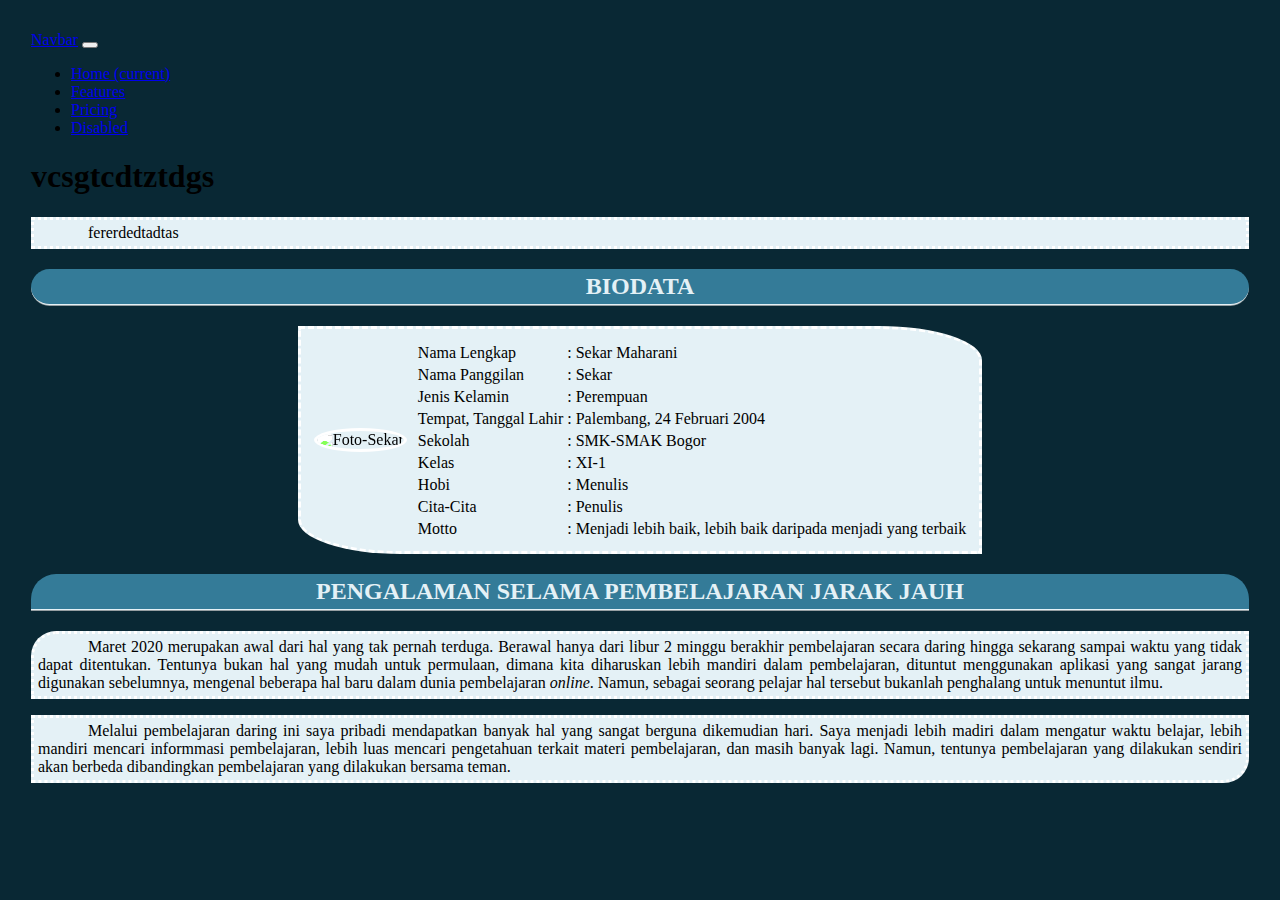
==== coba-coba.html @ 43e00e18 "Add files via upload" ====
<!DOCTYPE html>
<html>
<head>
	<link href="https://cdn.jsdelivr.net/npm/bootstrap@5.0.1/dist/css/bootstrap.min.css" rel="stylesheet" integrity="sha384-+0n0xVW2eSR5OomGNYDnhzAbDsOXxcvSN1TPprVMTNDbiYZCxYbOOl7+AMvyTG2x" crossorigin="anonymous">
	<link rel="stylesheet" type="text/css" href="index.css">
	<title>Perkenalan Diri</title>
</head>
<body>
<nav class="navbar navbar-expand-lg navbar-light bg-light">
  <a class="navbar-brand" href="#">Navbar</a>
  <button class="navbar-toggler" type="button" data-toggle="collapse" data-target="#navbarNav" aria-controls="navbarNav" aria-expanded="false" aria-label="Toggle navigation">
    <span class="navbar-toggler-icon"></span>
  </button>
  <div class="collapse navbar-collapse" id="navbarNav">
    <ul class="navbar-nav">
      <li class="nav-item active">
        <a class="nav-link" href="ujicoba.html">Home <span class="sr-only">(current)</span></a>
      </li>
      <li class="nav-item">
        <a class="nav-link" href="coba-coba.html">Features</a>
      </li>
      <li class="nav-item">
        <a class="nav-link" href="#">Pricing</a>
      </li>
      <li class="nav-item">
        <a class="nav-link disabled" href="#">Disabled</a>
      </li>
    </ul>
  </div>
</nav>

<header class="container-fluid bg-secondary">
	<div class="row">
		<div class="col-12 py-4 text-center">
			<h1>vcsgtcdtztdgs</h1>
			<p> fererdedtadtas</p>
		</div>
	</div>
</header>

<h2 id="radius">BIODATA</h2>
<table align="center">
<tr><td rowspan="10" widhth="100px"><img src="file:///C:/Users/User/Pictures/profilsekar.jpg"; alt="Foto-Sekar"; height="245px"; width="180px";></td></tr>
<tr>
    <td>Nama Lengkap</td>
    <td>:</td>
    <td>Sekar Maharani</td> 
</tr>
<tr>
	<td>Nama Panggilan</td>
	<td>:</td>
	<td>Sekar</td>
</tr>
<tr>
	<td>Jenis Kelamin</td>
	<td>:</td>
	<td>Perempuan</td>
</tr>
<tr>
	<td>Tempat, Tanggal Lahir</td>
	<td>:</td>
	<td>Palembang, 24 Februari 2004</td>
</tr>
<tr>
	<td>Sekolah</td>
	<td>:</td>
	<td>SMK-SMAK Bogor</td>
</tr>
<tr>
	<td>Kelas</td>
	<td>:</td>
	<td>XI-1</td>
</tr>
<tr>
	<td>Hobi</td>
	<td>:</td>
	<td>Menulis</td>
</tr>
<tr>
	<td>Cita-Cita</td>
	<td>:</td>
	<td>Penulis</td>
</tr>
<tr>
	<td>Motto</td>
	<td>:</td>
	<td>Menjadi lebih baik, lebih baik daripada menjadi yang terbaik</td>
</tr>
</table>

  <h2 class="left tright">Pengalaman Selama Pembelajaran Jarak Jauh</h2>
  <p class="left intro">Maret 2020 merupakan awal dari hal yang tak pernah terduga. Berawal hanya dari libur 2 minggu berakhir pembelajaran secara daring hingga sekarang sampai waktu yang tidak dapat ditentukan. Tentunya bukan hal yang mudah untuk permulaan, dimana kita diharuskan lebih mandiri dalam pembelajaran, dituntut menggunakan aplikasi yang sangat jarang digunakan sebelumnya, mengenal beberapa hal baru dalam dunia pembelajaran <i>online</i>. Namun, sebagai seorang pelajar hal tersebut bukanlah penghalang untuk menuntut ilmu.</p>
  <p class="right intro">Melalui pembelajaran daring ini saya pribadi mendapatkan banyak hal yang sangat berguna dikemudian hari. Saya menjadi lebih madiri dalam mengatur waktu belajar, lebih mandiri mencari informmasi pembelajaran, lebih luas mencari pengetahuan terkait materi pembelajaran, dan masih banyak lagi. Namun, tentunya pembelajaran yang dilakukan sendiri akan berbeda dibandingkan pembelajaran yang dilakukan bersama teman. </p>


</body>
</html>
---- index.css ----
body{
	background-color: #092834;
	margin: 16px;
	padding: 15px;
}
table{
	background-color: #E4F1F6;
	border-bottom-left-radius: 15%;
	border-top-right-radius: 15%;
	padding: 10px;
	border: 3px dashed white;
}
img{
	filter: brightness(150%);
	border-radius: 50%;
	border: 3px solid white;
	margin-right: 7px;
}
h2{
	text-transform: uppercase;
	color: #E4F1F6;
	text-align: center;
	background-color: #347B98;
	border-bottom: 2px ridge #E4F1F6;
	padding: 4px;
}
p{
	text-indent: 50px;
	color: black;
	background-color: #E4F1F6;
	font-size: 16px;
	border: 3px dotted white;
	padding: 4px;
	text-align: justify;
}
.left{
	border-top-left-radius: 25px;
}

.right{
	border-bottom-right-radius: 25px;
}
.tright{
	border-top-right-radius: 25px;
}
#radius{
	border-radius: 20px;
}
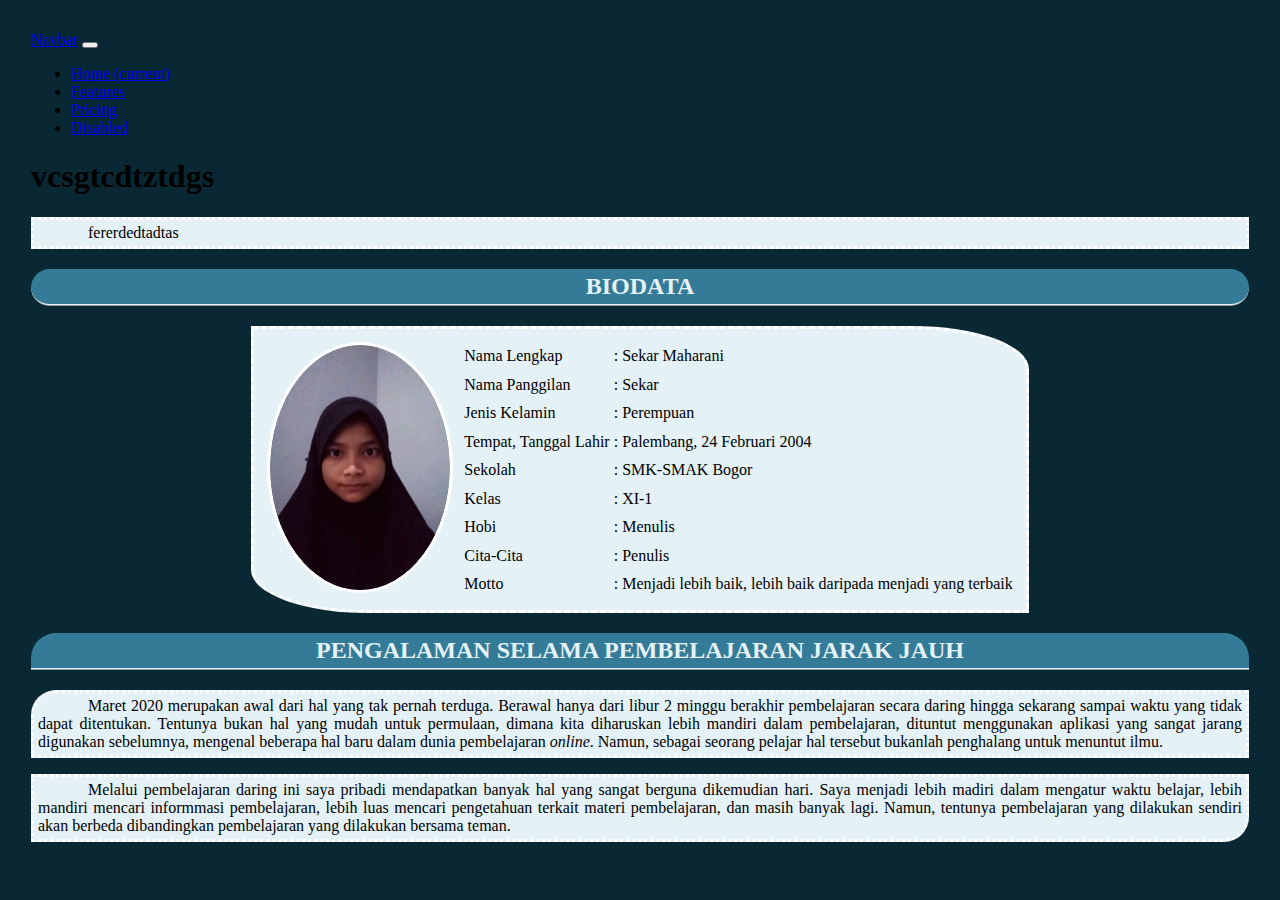
==== commit 743e66b2: "Update coba-coba.html" ====
--- a/coba-coba.html
+++ b/coba-coba.html
@@ -40,7 +40,7 @@
 
 <h2 id="radius">BIODATA</h2>
 <table align="center">
-<tr><td rowspan="10" widhth="100px"><img src="file:///C:/Users/User/Pictures/profilsekar.jpg"; alt="Foto-Sekar"; height="245px"; width="180px";></td></tr>
+<tr><td rowspan="10" widhth="100px"><img src="profilsekar.jpg"; alt="Foto-Sekar"; height="245px"; width="180px";></td></tr>
 <tr>
     <td>Nama Lengkap</td>
     <td>:</td>
@@ -94,4 +94,4 @@
 
 
 </body>
-</html>+</html>
